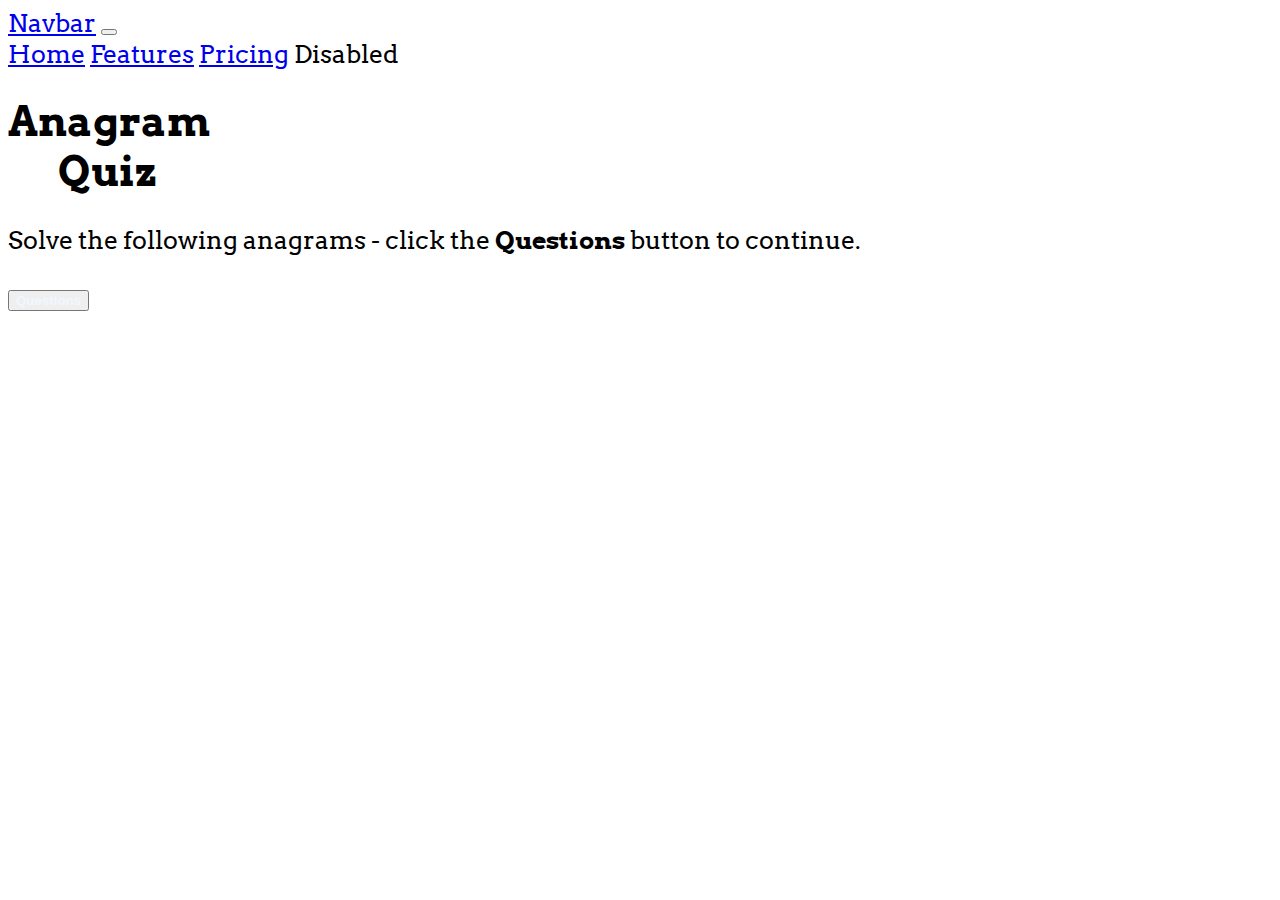
==== anagram-quiz/index.html @ a1384de3 "Remove navbar in anagram-quiz\index.html" ====
<!DOCTYPE html>
<html lang="en">
<head>
    <meta charset="UTF-8">
    <meta name="viewport" content="width=device-width, initial-scale=1.0">
    <title>Anagram Quiz</title>
    <link href="https://cdn.jsdelivr.net/npm/bootstrap@5.3.2/dist/css/bootstrap.min.css" rel="stylesheet" integrity="sha384-T3c6CoIi6uLrA9TneNEoa7RxnatzjcDSCmG1MXxSR1GAsXEV/Dwwykc2MPK8M2HN" crossorigin="anonymous">
    <script src="https://cdn.jsdelivr.net/npm/bootstrap@5.3.2/dist/js/bootstrap.bundle.min.js" integrity="sha384-C6RzsynM9kWDrMNeT87bh95OGNyZPhcTNXj1NW7RuBCsyN/o0jlpcV8Qyq46cDfL" crossorigin="anonymous"></script>
    <link rel="preconnect" href="https://fonts.googleapis.com">
    <link rel="preconnect" href="https://fonts.gstatic.com" crossorigin>
    <link href="https://fonts.googleapis.com/css2?family=Arvo:ital,wght@0,400;0,700;1,400;1,700&display=swap" rel="stylesheet">
    <link rel="stylesheet" type="text/css" href="styles.css">
</head>
<body>
    <nav class="navbar navbar-expand-lg bg-body-tertiary">
        <div class="container-fluid">
          <a class="navbar-brand" href="#">Navbar</a>
          <button class="navbar-toggler" type="button" data-bs-toggle="collapse" data-bs-target="#navbarNavAltMarkup" aria-controls="navbarNavAltMarkup" aria-expanded="false" aria-label="Toggle navigation">
            <span class="navbar-toggler-icon"></span>
          </button>
          <div class="collapse navbar-collapse" id="navbarNavAltMarkup">
            <div class="navbar-nav">
              <a class="nav-link" aria-current="page" href="home page.html">Home</a>
              <a class="nav-link active" aria-current="page" href="#">Features</a>
              <a class="nav-link" href="#">Pricing</a>
              <a class="nav-link disabled" aria-disabled="true">Disabled</a>
            </div>
          </div>
        </div>
      </nav>



    <div class="p-3 mb-2 bg-dark text-white">
        <div class="mx-auto p-2" style="width: 200px;">
            <h1>Anagram Quiz</h1>
        </div>
    </div>
    <p id="leadP" class="px-2">Solve the following anagrams - click the <span style="font-weight: 700;">Questions</span> button to continue.</p>
    <div class="px-4" id="questions"></div>
    <div id="startButton" class="container">
        <div class="row">
            <div class="col-span ml-4">
                <button type="button" class="btn btn-info" style="color:aliceblue; font-weight: 900;" onclick="getQuestion(); quizStart(); buttonHide();">Questions</button>
            </div>
        </div>
    </div>
    <div class="px-4">
      <div id="results">
        <p>Answer 1: </p><p id="userAnswer1"></p>
      </div>  
    </div>
    <p id="extra" class="px-2"></p>
    <script src="script.js"></script>
</body>
</html>
---- anagram-quiz/styles.css ----
body {
    font-family: Arvo;
    font-size: calc(0.7rem + 1.1vw);
}
h1 {
    font-size: calc(1.2rem + 1.7vw);
    text-align: center;
}
.px-2 {
    padding-left: ($spacer * .5) !important;
    padding-right: ($spacer * .5) !important;
}
#results {
    display: none;
    background-color: rgba(240, 248, 255, 0.45);
    border: 2px double white;
    width: 45%;
}
@keyframes movein {
    0%  {transform: translateY(-5px); opacity: 75%;}
    50% {transform: translateY(-2px);}
    75% {transform: translateY(-0.5px);}
    100% {transform: translateY(0px); opacity: 100%;}
}
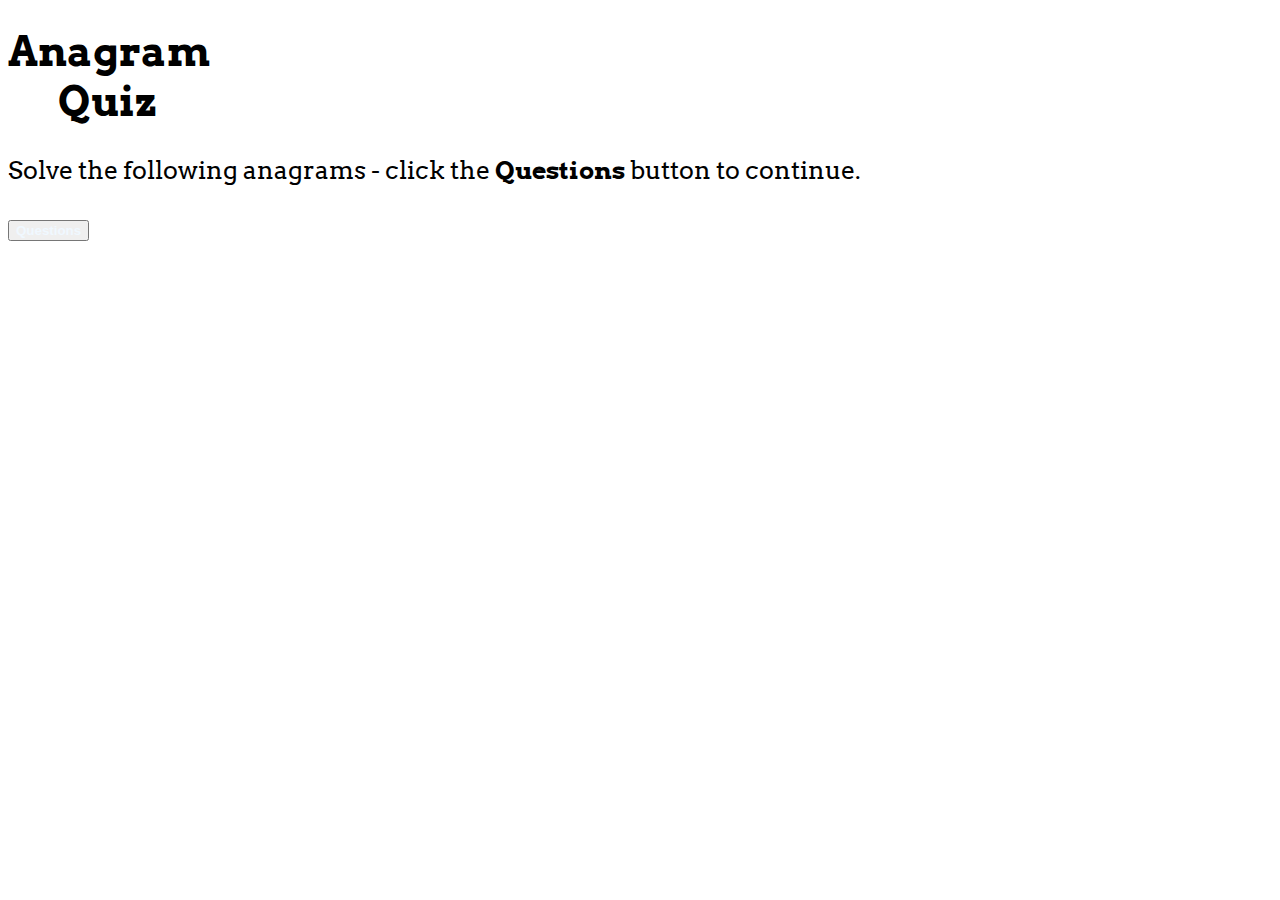
==== commit 73a6bb8c: "test" ====
--- a/anagram-quiz/index.html
+++ b/anagram-quiz/index.html
@@ -12,25 +12,7 @@
     <link rel="stylesheet" type="text/css" href="styles.css">
 </head>
 <body>
-    <nav class="navbar navbar-expand-lg bg-body-tertiary">
-        <div class="container-fluid">
-          <a class="navbar-brand" href="#">Navbar</a>
-          <button class="navbar-toggler" type="button" data-bs-toggle="collapse" data-bs-target="#navbarNavAltMarkup" aria-controls="navbarNavAltMarkup" aria-expanded="false" aria-label="Toggle navigation">
-            <span class="navbar-toggler-icon"></span>
-          </button>
-          <div class="collapse navbar-collapse" id="navbarNavAltMarkup">
-            <div class="navbar-nav">
-              <a class="nav-link" aria-current="page" href="home page.html">Home</a>
-              <a class="nav-link active" aria-current="page" href="#">Features</a>
-              <a class="nav-link" href="#">Pricing</a>
-              <a class="nav-link disabled" aria-disabled="true">Disabled</a>
-            </div>
-          </div>
-        </div>
-      </nav>
-
-
-
+  
     <div class="p-3 mb-2 bg-dark text-white">
         <div class="mx-auto p-2" style="width: 200px;">
             <h1>Anagram Quiz</h1>
